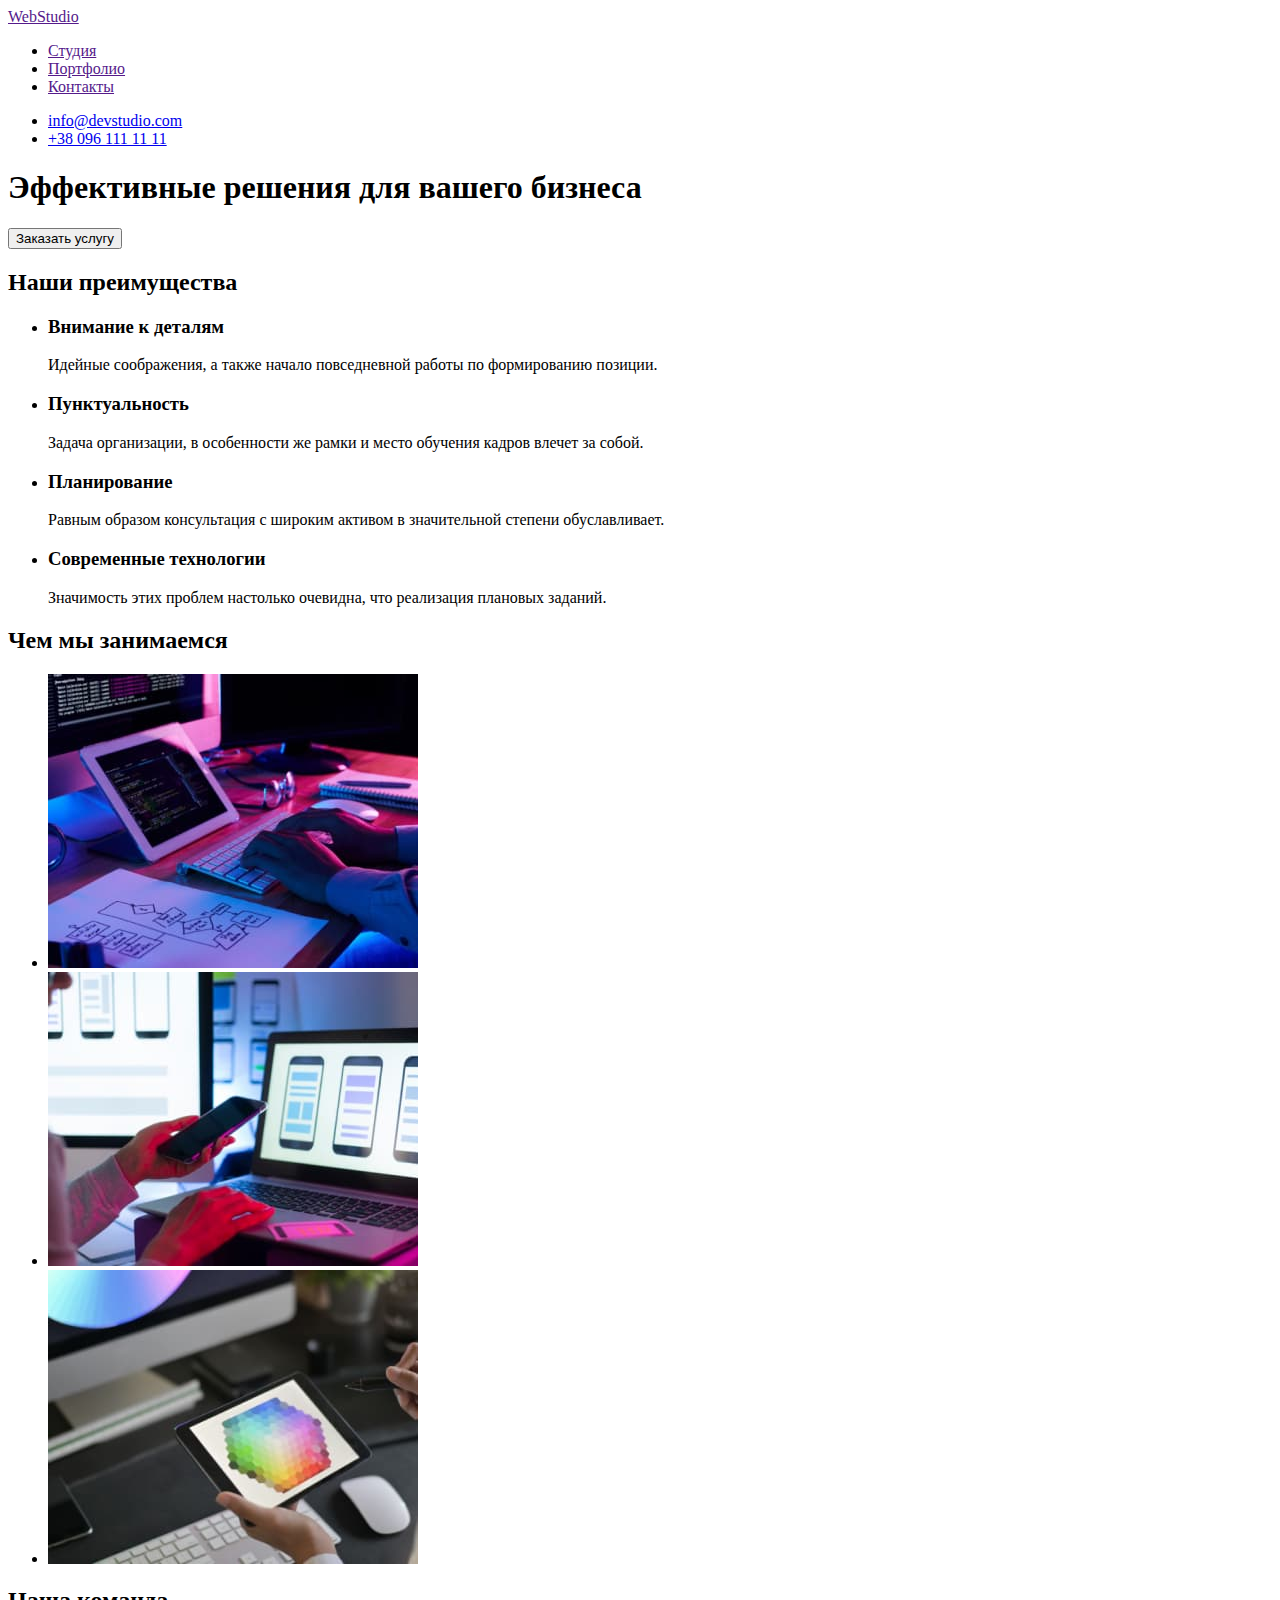
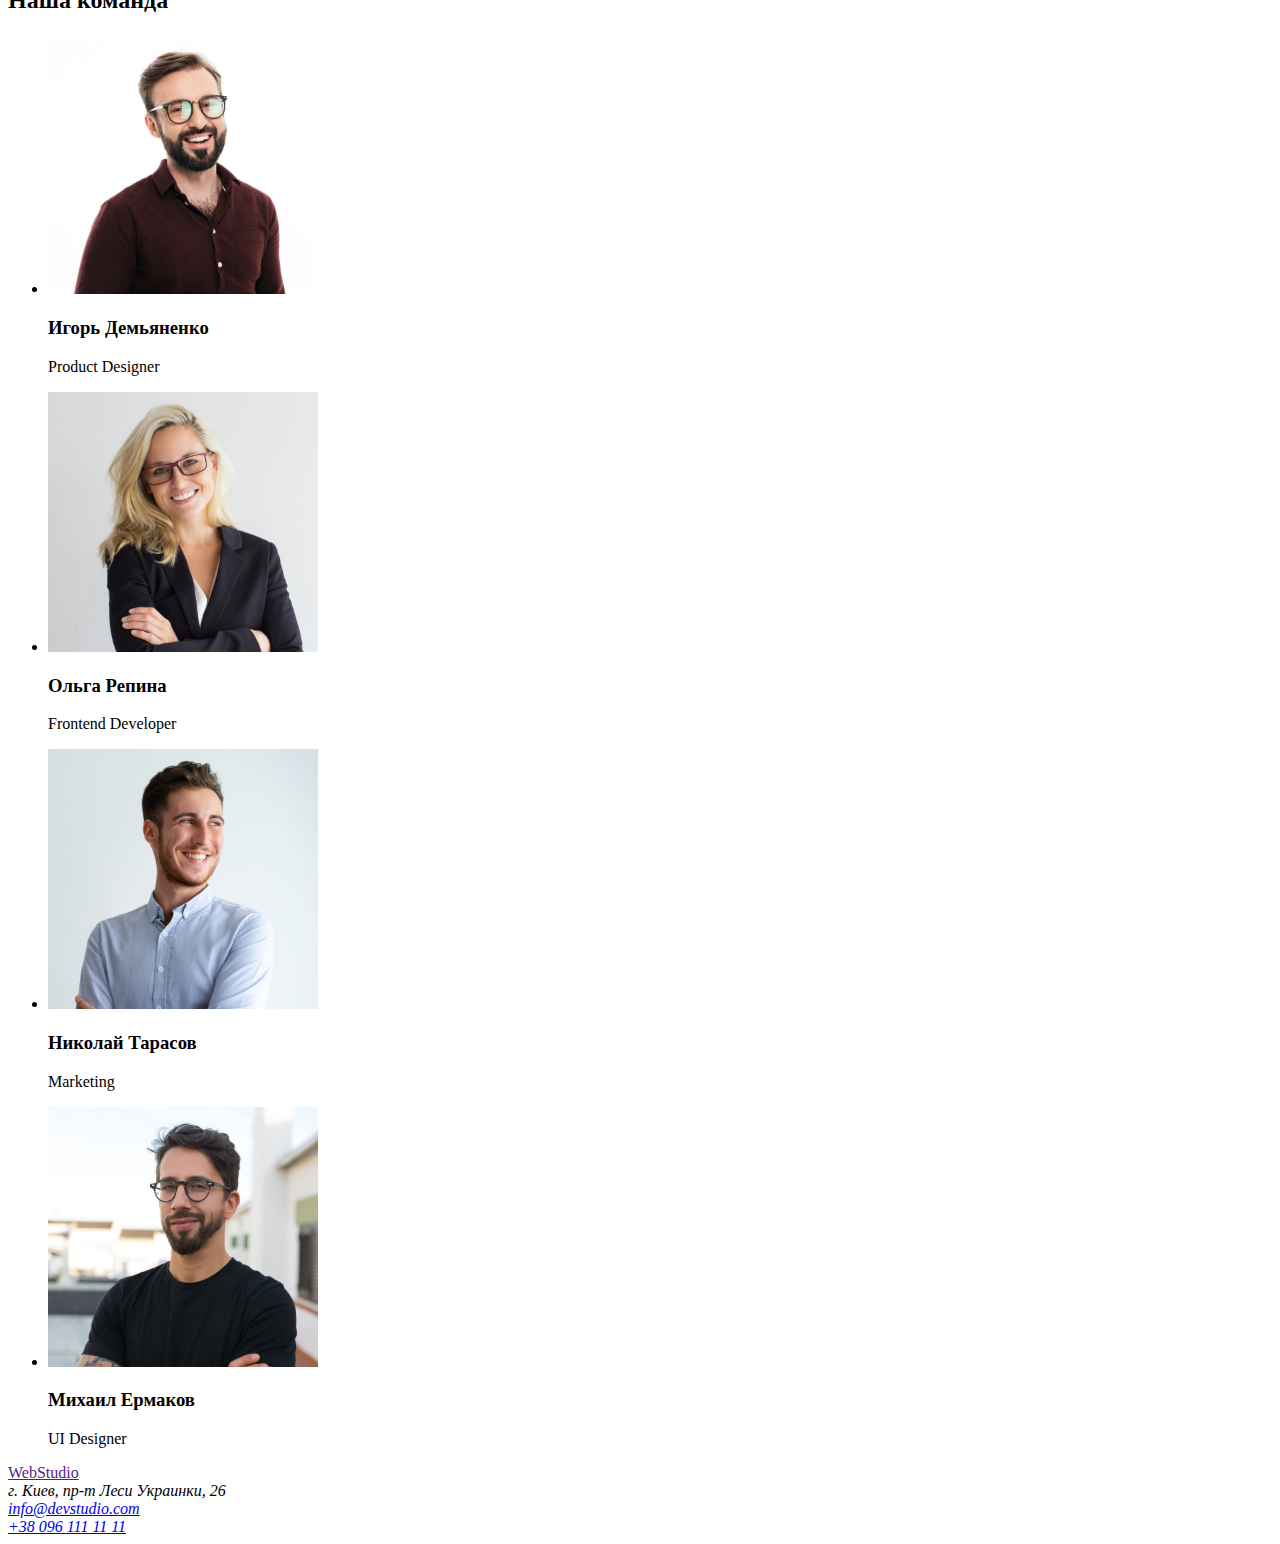
==== index.html @ c97a0c91 "start" ====
<!DOCTYPE html>
  <html lang="ru">
  <head>
    <meta charset="UTF-8">
    <meta http-equiv="X-UA-Compatible" content="IE=edge">
    <meta name="viewport" content="width=device-width, initial-scale=1.0">
    <title>Студия</title>
  </head>
  <body>
    <!-- Шапка сайта -->
    <header>
      <!-- Главная навигация -->
      <nav>
        <a href="" lang="en">WebStudio</a>
        <ul>
          <li><a href="">Студия</a></li>
          <li><a href="">Портфолио</a></li>
          <li><a href="">Контакты</a></li>
        </ul>
      </nav>
      <!-- Контакты -->
      <ul>
        <li><a href="mailto:info@devstudio.com" lang="en">info@devstudio.com</a></li>
        <li><a href="tel:+380961111111">+38 096 111 11 11</a></li>
      </ul>
    </header>
    <!-- Уникальный контент страницы -->
    <main>
      <!-- Блок герой -->
      <section>
        <h1>Эффективные решения для вашего бизнеса</h1>
        <button type="button">Заказать услугу</button>
      </section>
      <!-- Наши преимущества -->
      <section>
        <!-- Скрыть этот заголовок с помощью css -->
        <h2>Наши преимущества</h2>
        <ul>
          <li>
            <h3>Внимание к деталям</h3>
            <p>Идейные соображения, а также начало повседневной работы по формированию позиции.</p>
          </li>
          <li>
            <h3>Пунктуальность</h3>
            <p>Задача организации, в особенности же рамки и место обучения кадров влечет за собой.</p>
          </li>
          <li>
            <h3>Планирование</h3>
            <p>Равным образом консультация с широким активом в значительной степени обуславливает.</p>
          </li>
          <li>
            <h3>Современные технологии</h3>
            <p>Значимость этих проблем настолько очевидна, что реализация плановых заданий.</p>
          </li>
        </ul>
      </section>
      <!-- Чем мы занимаемся -->
      <section>
        <h2>Чем мы занимаемся</h2>
          <ul>
            <li><img src="./images/website.jpg" alt="Десктопные приложения" width="370" /></li>
            <li><img src="./images/mobile.jpg" alt="Мобильные приложения" width="370" /></li>
            <li><img src="./images/design.jpg" alt="Дизайнерские решения" width="370" /></li>
          </ul>
      </section>
      <!-- Наша команда -->
      <section>
        <h2>Наша команда</h2>
        <ul>
          <li>
            <img src="./images/product-designer.jpg" alt="Product Designer" width="270">
            <h3>Игорь Демьяненко</h3>
            <p lang="en">Product Designer</p>
          </li>
          <li>
            <img src="./images/frontent-developer.jpg" alt="Frontend Developer" width="270">
            <h3>Ольга Репина</h3>
            <p lang="en">Frontend Developer</p>
          </li>
          <li>
            <img src="./images/marketing.jpg" alt="Marketing" width="270">
            <h3>Николай Тарасов</h3>
            <p lang="en">Marketing</p>
          </li>
          <li>
            <img src="./images/ui-designer.jpg" alt="UI Designer" width="270">
            <h3>Михаил Ермаков</h3>
            <p lang="en">UI Designer</p>
          </li>
        </ul>
      </section>
    </main>
    <footer>
      <a href="" lang="en">WebStudio</a>
      <address>
        г. Киев, пр-т Леси Украинки, 26<br />
        <a href="mailto:info@devstudio.com" lang="en">info@devstudio.com</a><br />
        <a href="tel:+380961111111">+38 096 111 11 11</a>
      </address>
    </footer>
  </body>
  </html>
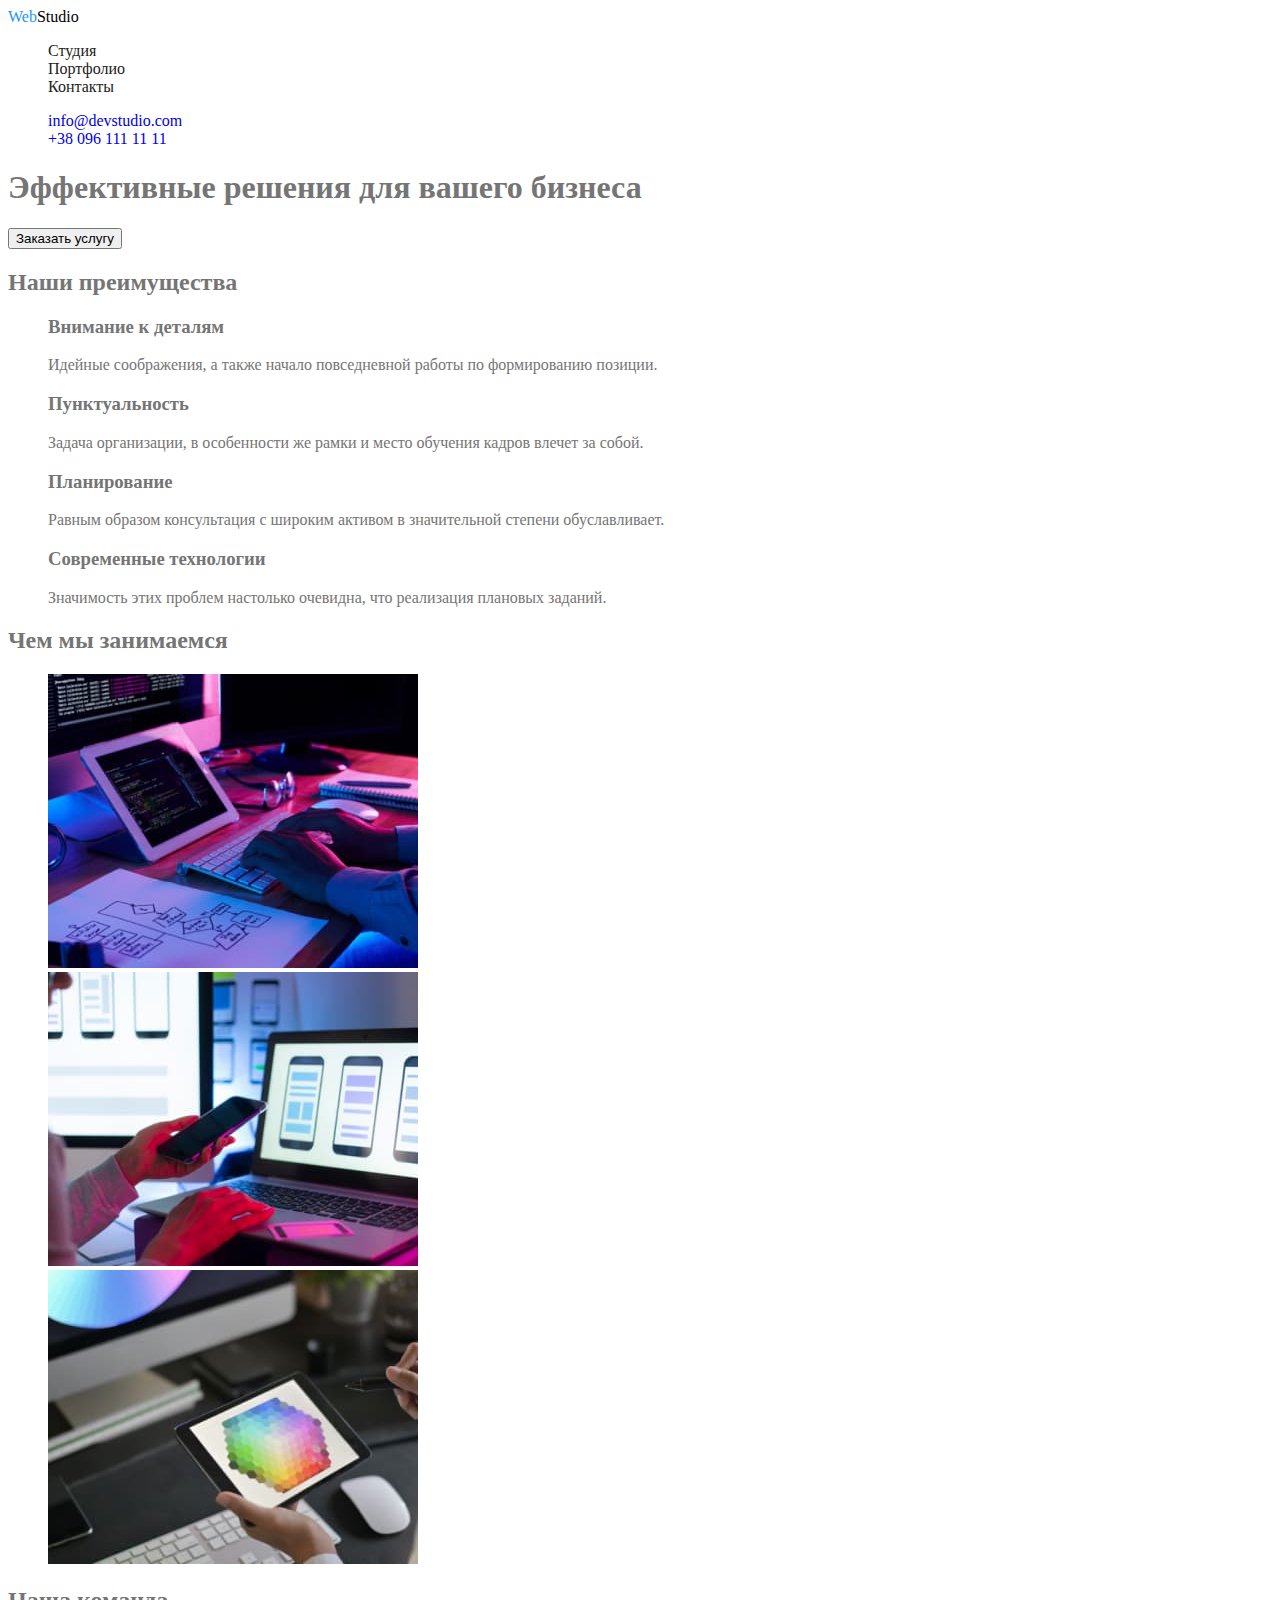
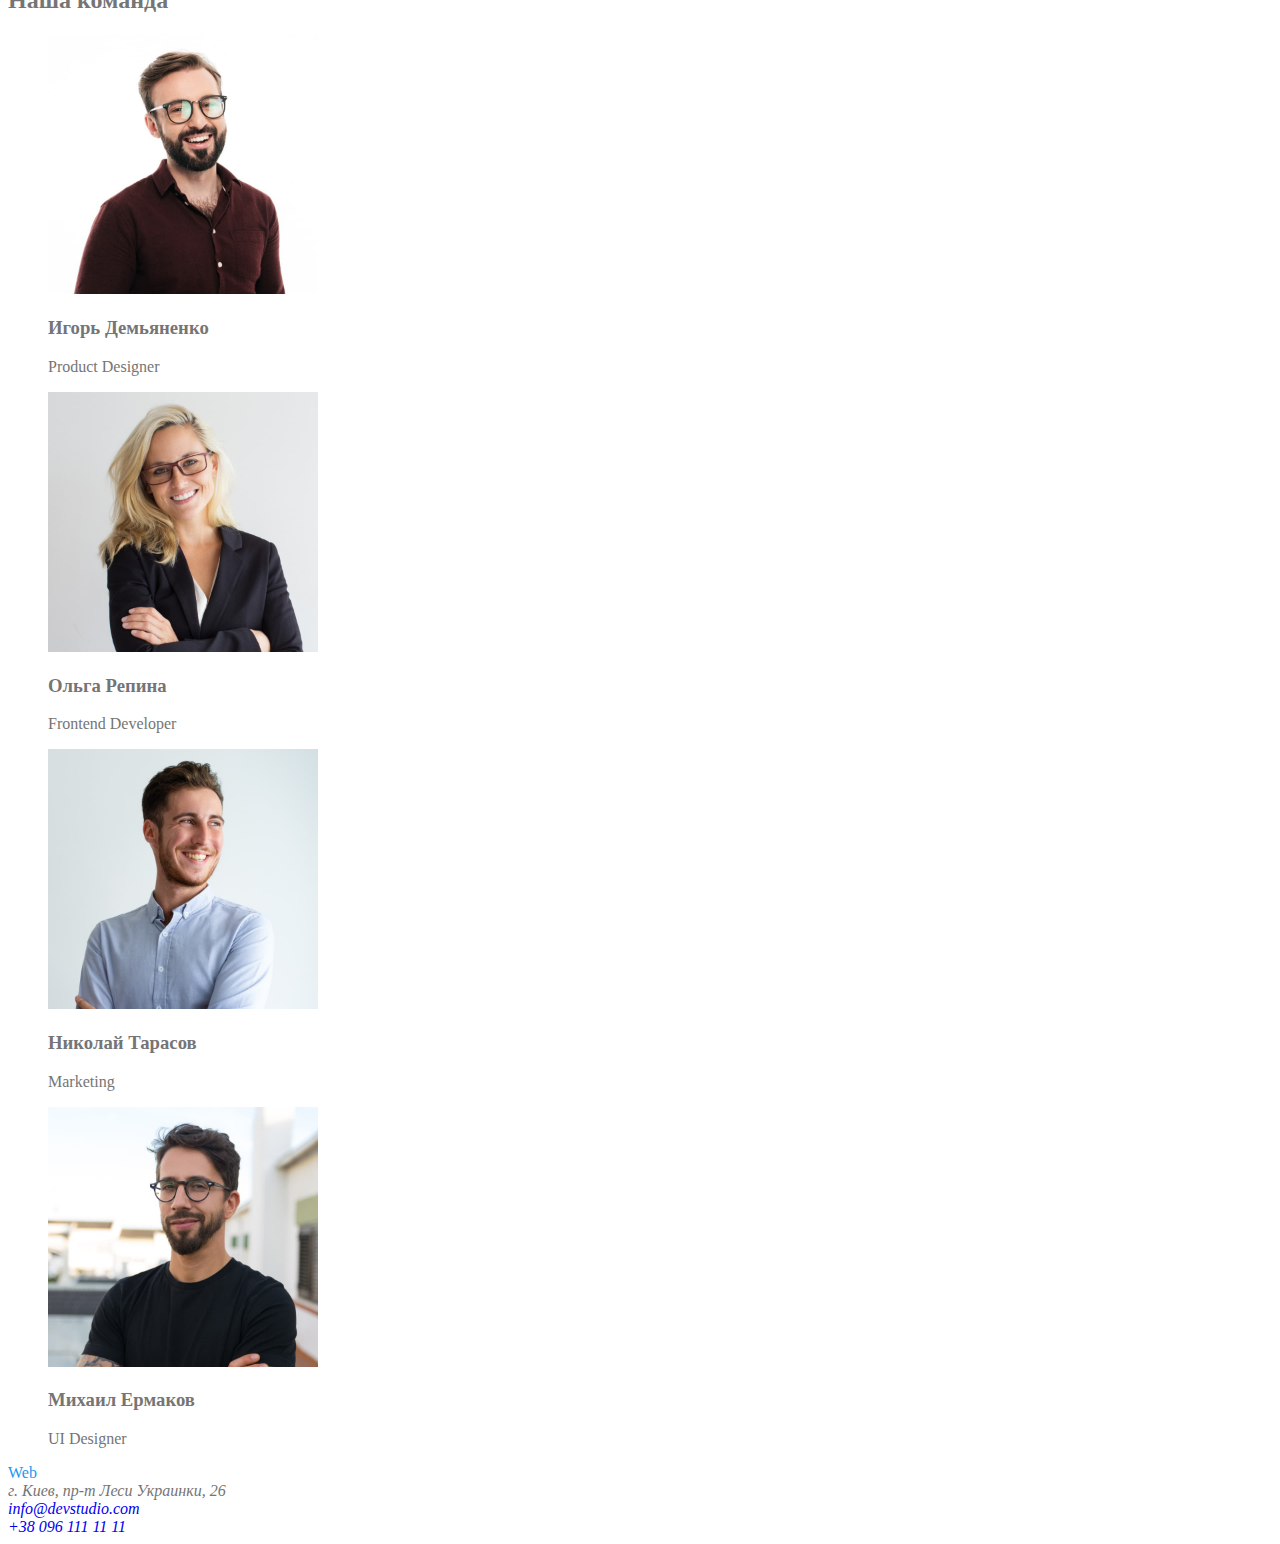
==== commit af981b66: "добавляет стартовые стили" ====
--- a/index.html
+++ b/index.html
@@ -5,17 +5,23 @@
     <meta http-equiv="X-UA-Compatible" content="IE=edge">
     <meta name="viewport" content="width=device-width, initial-scale=1.0">
     <title>Студия</title>
+    <link rel="preconnect" href="https://fonts.googleapis.com">
+    <link rel="preconnect" href="https://fonts.gstatic.com" crossorigin>
+    <link href="https://fonts.googleapis.com/css2?family=Raleway:wght@700&family=Roboto:wght@400;500;700;900&display=swap"
+      rel="stylesheet">
+    <link rel="stylesheet" href="./css/reset.css">
+    <link rel="stylesheet" href="./css/styles.css">
   </head>
   <body>
     <!-- Шапка сайта -->
     <header>
       <!-- Главная навигация -->
       <nav>
-        <a href="" lang="en">WebStudio</a>
-        <ul>
-          <li><a href="">Студия</a></li>
-          <li><a href="">Портфолио</a></li>
-          <li><a href="">Контакты</a></li>
+        <a class="logo" href="index.html" lang="en">Web<span class="logo-header">Studio</span></a>
+        <ul class="main-nav list">
+          <li><a href="" class="link">Студия</a></li>
+          <li><a href="" class="link">Портфолио</a></li>
+          <li><a href="" class="link">Контакты</a></li>
         </ul>
       </nav>
       <!-- Контакты -->
@@ -91,7 +97,7 @@
       </section>
     </main>
     <footer>
-      <a href="" lang="en">WebStudio</a>
+      <a class="logo" href="index.html" lang="en">Web<span class="logo-footer">Studio</span></a>
       <address>
         г. Киев, пр-т Леси Украинки, 26<br />
         <a href="mailto:info@devstudio.com" lang="en">info@devstudio.com</a><br />
--- a/css/styles.css
+++ b/css/styles.css
@@ -0,0 +1,48 @@
+:root {
+  --primary-text-color: #757575;
+  --title-text-color: #212121;
+  --accent-color: #2196f3;
+}
+
+body {
+  background-color: #ffffff;
+  color: var(--primary-text-color);
+}
+
+/* Логотип */
+.logo {
+  color: #2196f3;
+}
+
+.logo-header {
+  color: #000000;
+}
+
+.logo-footer {
+  color: #ffffff;
+}
+
+/* Главная навигация */
+.main-nav .link {
+  color: #212121;
+}
+
+.main-nav .link:hover,
+.main-nav .link:focus {
+  color: #2196f3;
+}
+
+/* #212121 nav, section-title
+
+#2196F3 accent
+
+#000000 logo
+#2196F3 logo
+#FFFFFF logo, footer
+
+
+#757575 tel, email, main text, card-text
+
+#F5F4FA вторичный цвет фона
+
+*/
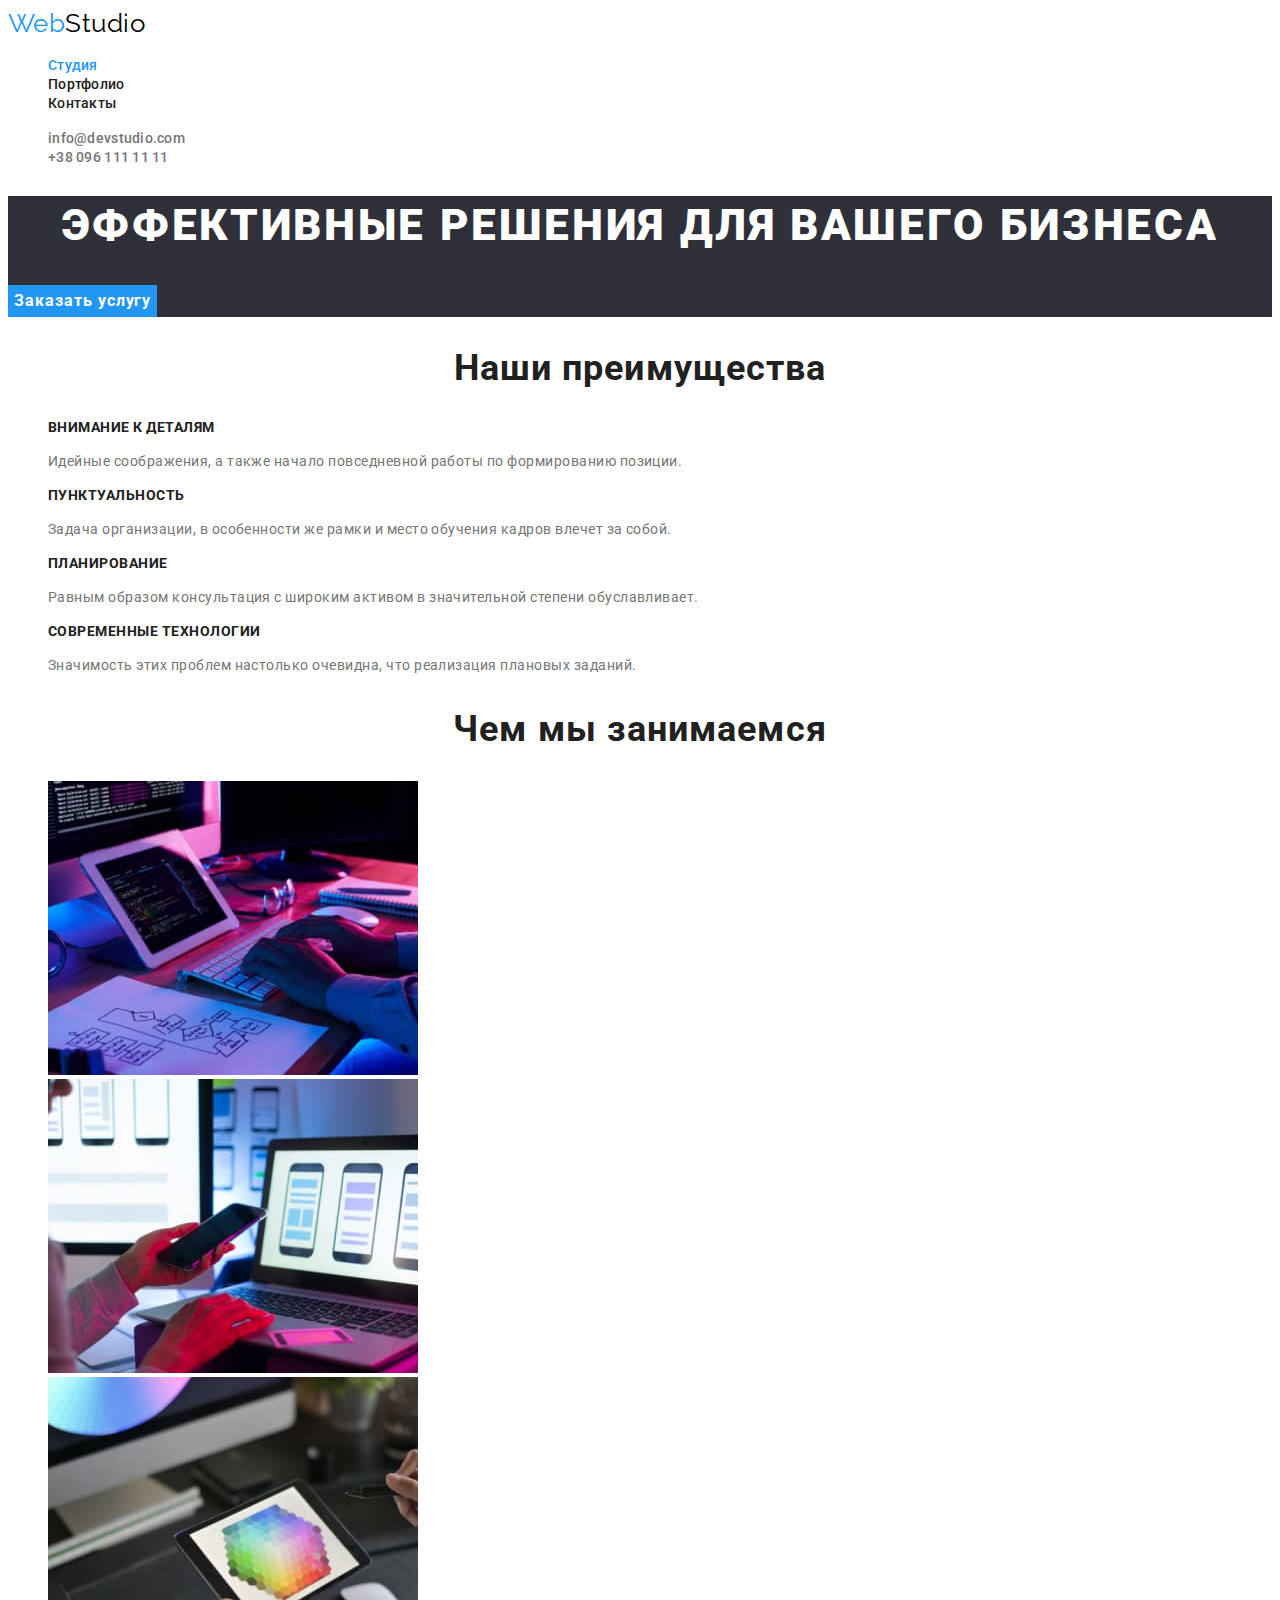
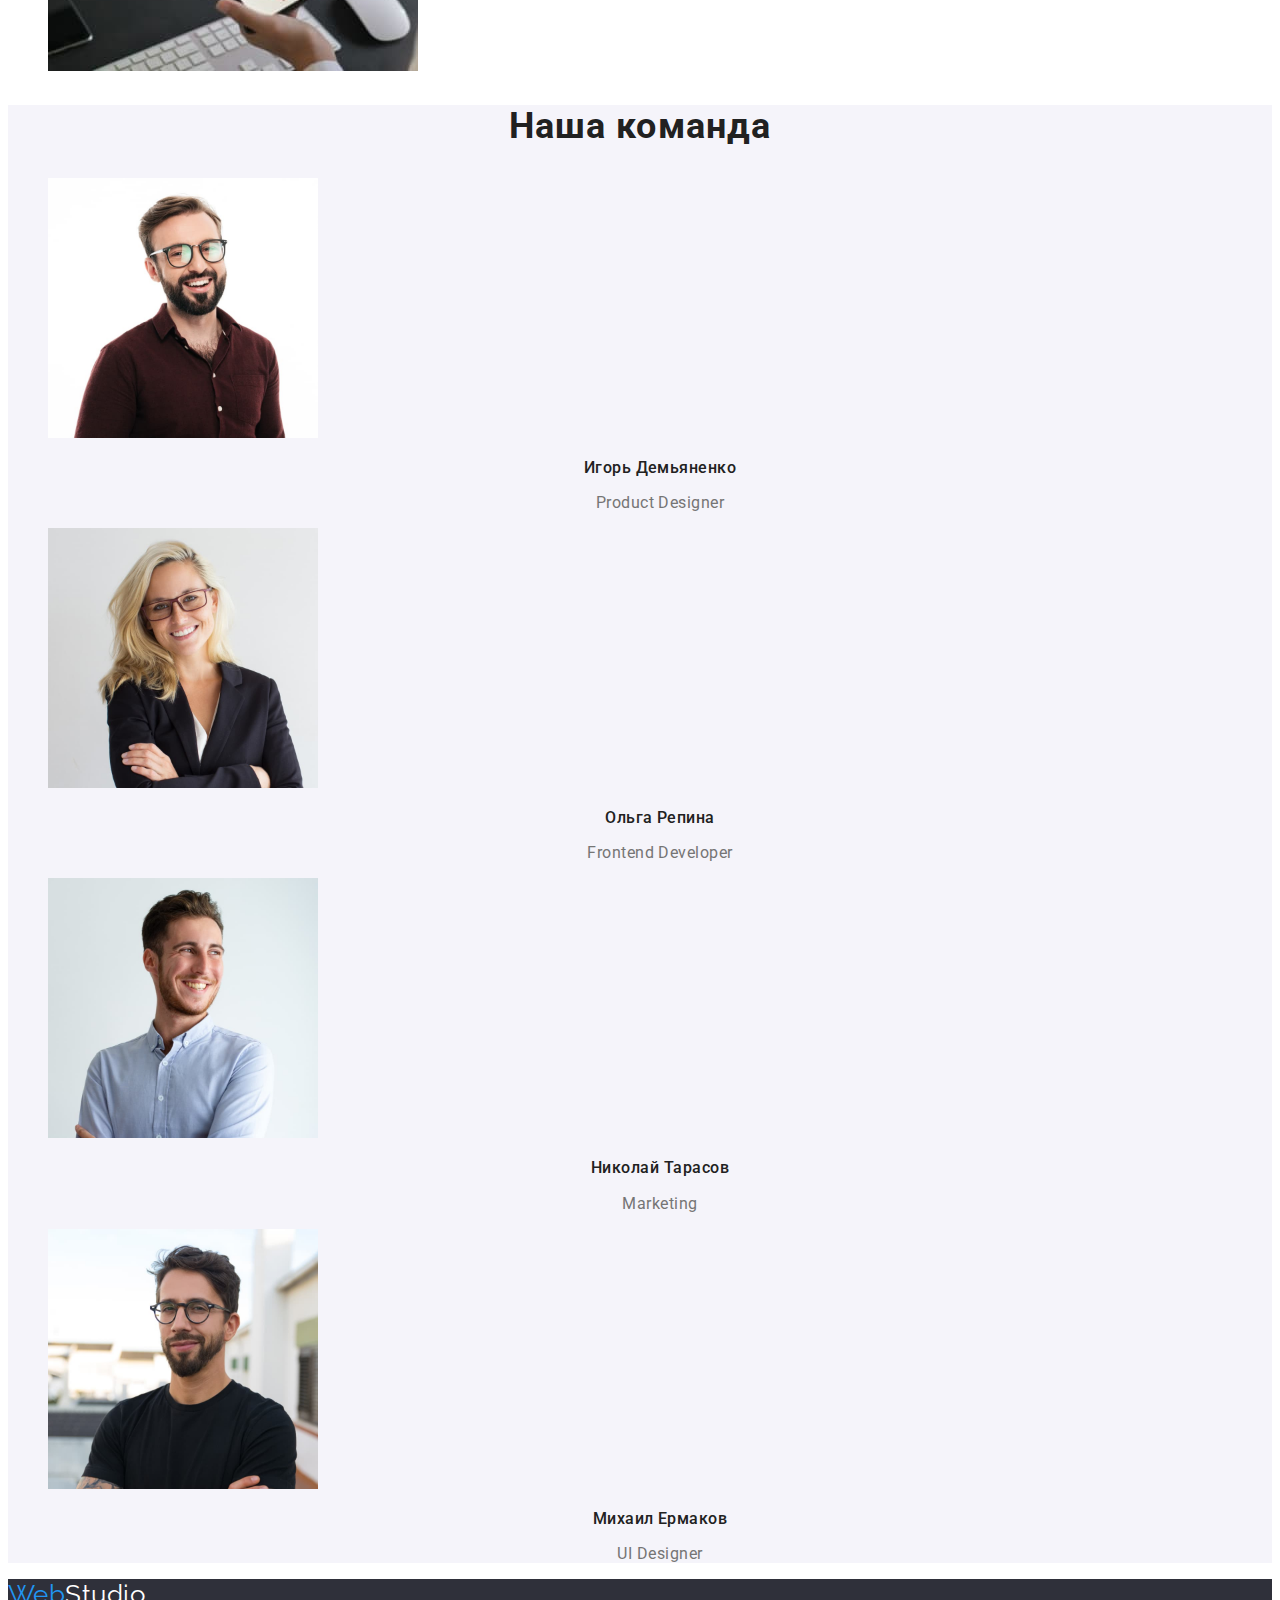
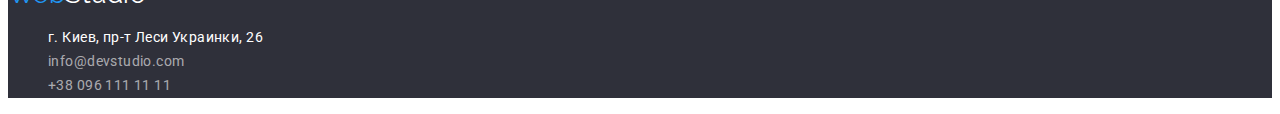
==== commit 75a018bc: "Добавляет стили  к странице Студия" ====
--- a/index.html
+++ b/index.html
@@ -18,51 +18,51 @@
       <!-- Главная навигация -->
       <nav>
         <a class="logo" href="index.html" lang="en">Web<span class="logo-header">Studio</span></a>
-        <ul class="main-nav list">
-          <li><a href="" class="link">Студия</a></li>
+        <ul class="main-nav">
+          <li><a href="" class="link selected">Студия</a></li>
           <li><a href="" class="link">Портфолио</a></li>
           <li><a href="" class="link">Контакты</a></li>
         </ul>
       </nav>
       <!-- Контакты -->
-      <ul>
-        <li><a href="mailto:info@devstudio.com" lang="en">info@devstudio.com</a></li>
-        <li><a href="tel:+380961111111">+38 096 111 11 11</a></li>
+      <ul class="contacts-nav">
+        <li><a class="link" href="mailto:info@devstudio.com">info@devstudio.com</a></li>
+        <li><a class="link" href="tel:+380961111111">+38 096 111 11 11</a></li>
       </ul>
     </header>
     <!-- Уникальный контент страницы -->
     <main>
       <!-- Блок герой -->
-      <section>
-        <h1>Эффективные решения для вашего бизнеса</h1>
-        <button type="button">Заказать услугу</button>
+      <section class="hero">
+        <h1 class="hero-title">Эффективные решения для вашего бизнеса</h1>
+        <button class="btn" type="button">Заказать услугу</button>
       </section>
       <!-- Наши преимущества -->
-      <section>
+      <section class="section">
         <!-- Скрыть этот заголовок с помощью css -->
-        <h2>Наши преимущества</h2>
-        <ul>
+        <h2 class="section-title">Наши преимущества</h2>
+        <ul class="feature-list">
           <li>
-            <h3>Внимание к деталям</h3>
-            <p>Идейные соображения, а также начало повседневной работы по формированию позиции.</p>
+            <h3 class="title">Внимание к деталям</h3>
+            <p class="text">Идейные соображения, а также начало повседневной работы по формированию позиции.</p>
           </li>
           <li>
-            <h3>Пунктуальность</h3>
-            <p>Задача организации, в особенности же рамки и место обучения кадров влечет за собой.</p>
+            <h3 class="title">Пунктуальность</h3>
+            <p class="text">Задача организации, в особенности же рамки и место обучения кадров влечет за собой.</p>
           </li>
           <li>
-            <h3>Планирование</h3>
-            <p>Равным образом консультация с широким активом в значительной степени обуславливает.</p>
+            <h3 class="title">Планирование</h3>
+            <p class="text">Равным образом консультация с широким активом в значительной степени обуславливает.</p>
           </li>
           <li>
-            <h3>Современные технологии</h3>
-            <p>Значимость этих проблем настолько очевидна, что реализация плановых заданий.</p>
+            <h3 class="title">Современные технологии</h3>
+            <p class="text">Значимость этих проблем настолько очевидна, что реализация плановых заданий.</p>
           </li>
         </ul>
       </section>
       <!-- Чем мы занимаемся -->
-      <section>
-        <h2>Чем мы занимаемся</h2>
+      <section class="section">
+        <h2 class="section-title">Чем мы занимаемся</h2>
           <ul>
             <li><img src="./images/website.jpg" alt="Десктопные приложения" width="370" /></li>
             <li><img src="./images/mobile.jpg" alt="Мобильные приложения" width="370" /></li>
@@ -70,38 +70,43 @@
           </ul>
       </section>
       <!-- Наша команда -->
-      <section>
-        <h2>Наша команда</h2>
+      <section class="section team">
+        <h2 class="section-title">Наша команда</h2>
         <ul>
           <li>
             <img src="./images/product-designer.jpg" alt="Product Designer" width="270">
-            <h3>Игорь Демьяненко</h3>
-            <p lang="en">Product Designer</p>
+            <h3 class="member">Игорь Демьяненко</h3>
+            <p class="position" lang="en">Product Designer</p>
           </li>
           <li>
             <img src="./images/frontent-developer.jpg" alt="Frontend Developer" width="270">
-            <h3>Ольга Репина</h3>
-            <p lang="en">Frontend Developer</p>
+            <h3 class="member">Ольга Репина</h3>
+            <p class="position" lang="en">Frontend Developer</p>
           </li>
           <li>
             <img src="./images/marketing.jpg" alt="Marketing" width="270">
-            <h3>Николай Тарасов</h3>
-            <p lang="en">Marketing</p>
+            <h3 class="member">Николай Тарасов</h3>
+            <p class="position" lang="en">Marketing</p>
           </li>
           <li>
             <img src="./images/ui-designer.jpg" alt="UI Designer" width="270">
-            <h3>Михаил Ермаков</h3>
-            <p lang="en">UI Designer</p>
+            <h3 class="member">Михаил Ермаков</h3>
+            <p class="position" lang="en">UI Designer</p>
           </li>
         </ul>
       </section>
     </main>
-    <footer>
+    <footer class="footer">
       <a class="logo" href="index.html" lang="en">Web<span class="logo-footer">Studio</span></a>
       <address>
-        г. Киев, пр-т Леси Украинки, 26<br />
-        <a href="mailto:info@devstudio.com" lang="en">info@devstudio.com</a><br />
-        <a href="tel:+380961111111">+38 096 111 11 11</a>
+        <ul class="contacts-footer">
+          <li><a class="link" href="https://www.google.com.ua/maps/place/%D0%B1%D1%83%D0%BB.+%D0%9B%D0%B5%D1%81%D0%B8+%D0%A3%D0%BA%D1%80%D0%B0%D0%B8%D0%BD%D0%BA%D0%B8,+26,+%D0%9A%D0%B8%D0%B5%D0%B2,+02000/@50.4265841,30.5361971,17z/data=!3m1!4b1!4m5!3m4!1s0x40d4cf0e033ecbe9:0x57a4dffefec77da0!8m2!3d50.4265807!4d30.5383858?hl=ru"><span class="address">г. Киев, пр-т Леси Украинки, 26</span></a>
+          </li>
+          <li><a class="link" href="mailto:info@devstudio.com">info@devstudio.com</a>
+          </li>
+          <li><a class="link" href="tel:+380961111111">+38 096 111 11 11</a>
+          </li>
+        </ul>
       </address>
     </footer>
   </body>
--- a/css/styles.css
+++ b/css/styles.css
@@ -7,11 +7,18 @@
 body {
   background-color: #ffffff;
   color: var(--primary-text-color);
+
+  font-family: Roboto, sans-serif;
+  letter-spacing: 0.03em;
 }
 
 /* Логотип */
 .logo {
-  color: #2196f3;
+  color: var(--accent-color);
+
+  font-family: Raleway, sans-serif;
+  font-size: 26px;
+  line-height: 1.2;
 }
 
 .logo-header {
@@ -24,25 +31,125 @@
 
 /* Главная навигация */
 .main-nav .link {
-  color: #212121;
+  color: var(--title-text-color);
+
+  font-weight: 500;
+  font-size: 14px;
+  line-height: 1.14;
+  letter-spacing: 0.02em;
 }
 
+/* Контакты хедер*/
+.contacts-nav .link {
+  color: var(--primary-text-color);
+
+  font-weight: 500;
+  font-size: 14px;
+  line-height: 1.14;
+  letter-spacing: 0.02em;
+}
 .main-nav .link:hover,
-.main-nav .link:focus {
-  color: #2196f3;
+.main-nav .link:focus,
+.main-nav .selected,
+.contacts-nav .link:hover,
+.contacts-nav .link:focus {
+  color: var(--accent-color);
 }
 
-/* #212121 nav, section-title
+/* Блок герой, футер*/
+.hero,
+.footer {
+  background-color: #2f303a;
+}
 
-#2196F3 accent
+.hero-title {
+  color: #ffffff;
 
-#000000 logo
-#2196F3 logo
-#FFFFFF logo, footer
+  font-family: Roboto, sans-serif;
+  font-weight: 900;
+  font-size: 44px;
+  line-height: 1.36;
+  text-align: center;
+  letter-spacing: 0.06em;
+  text-transform: uppercase;
+}
 
+/* Кнопка */
+.btn {
+  background-color: var(--accent-color);
+  color: #ffffff;
 
-#757575 tel, email, main text, card-text
+  font-family: Roboto;
+  font-weight: 700;
+  font-size: 16px;
+  line-height: 1.9;
+  text-align: center;
+  letter-spacing: 0.06em;
 
-#F5F4FA вторичный цвет фона
+  cursor: pointer;
+}
 
-*/
+/* .btn:hover,
+.btn:focus {
+  color: var(--accent-color);
+} */
+
+/* Секции */
+.section-title {
+  color: var(--title-text-color);
+
+  font-size: 36px;
+  line-height: 1.2;
+  text-align: center;
+  letter-spacing: 0.03em;
+}
+
+/* Преимущества */
+.feature-list .title {
+  color: var(--title-text-color);
+
+  font-size: 14px;
+  line-height: 1.14;
+  text-transform: uppercase;
+}
+
+.feature-list .text {
+  font-size: 14px;
+  line-height: 1.71;
+}
+
+/* Наша команда */
+.team {
+  background-color: #f5f4fa;
+}
+
+.team .member {
+  color: var(--title-text-color);
+
+  font-weight: 500;
+  font-size: 16px;
+  line-height: 1.2;
+  text-align: center;
+}
+
+.team .position {
+  font-size: 16px;
+  line-height: 1.2;
+  text-align: center;
+}
+
+/* Футер */
+.contacts-footer .link,
+.contacts-footer .address {
+  color: rgba(255, 255, 255, 0.6);
+
+  font-family: Roboto, sans-serif;
+  font-style: normal;
+  font-size: 14px;
+  line-height: 1.7;
+  letter-spacing: 0.03em;
+}
+
+.contacts-footer .address {
+  color: #ffffff;
+}
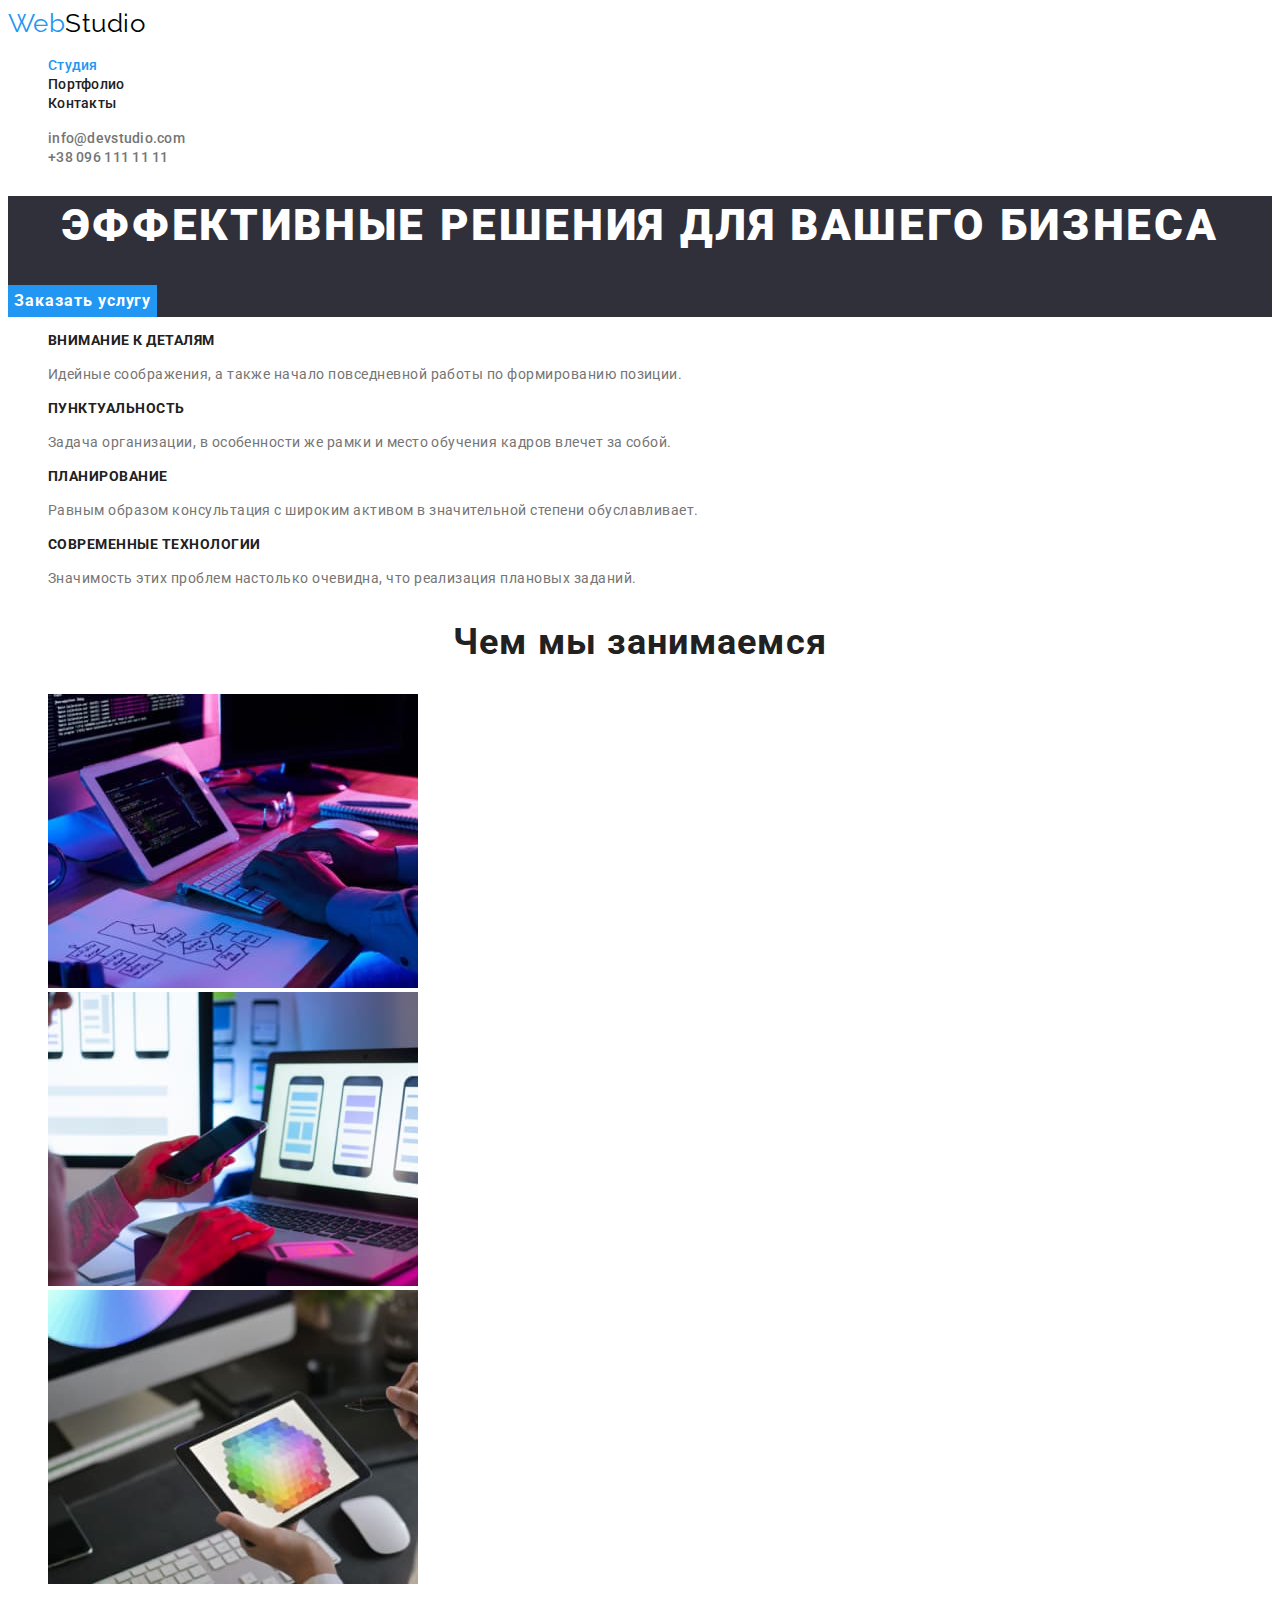
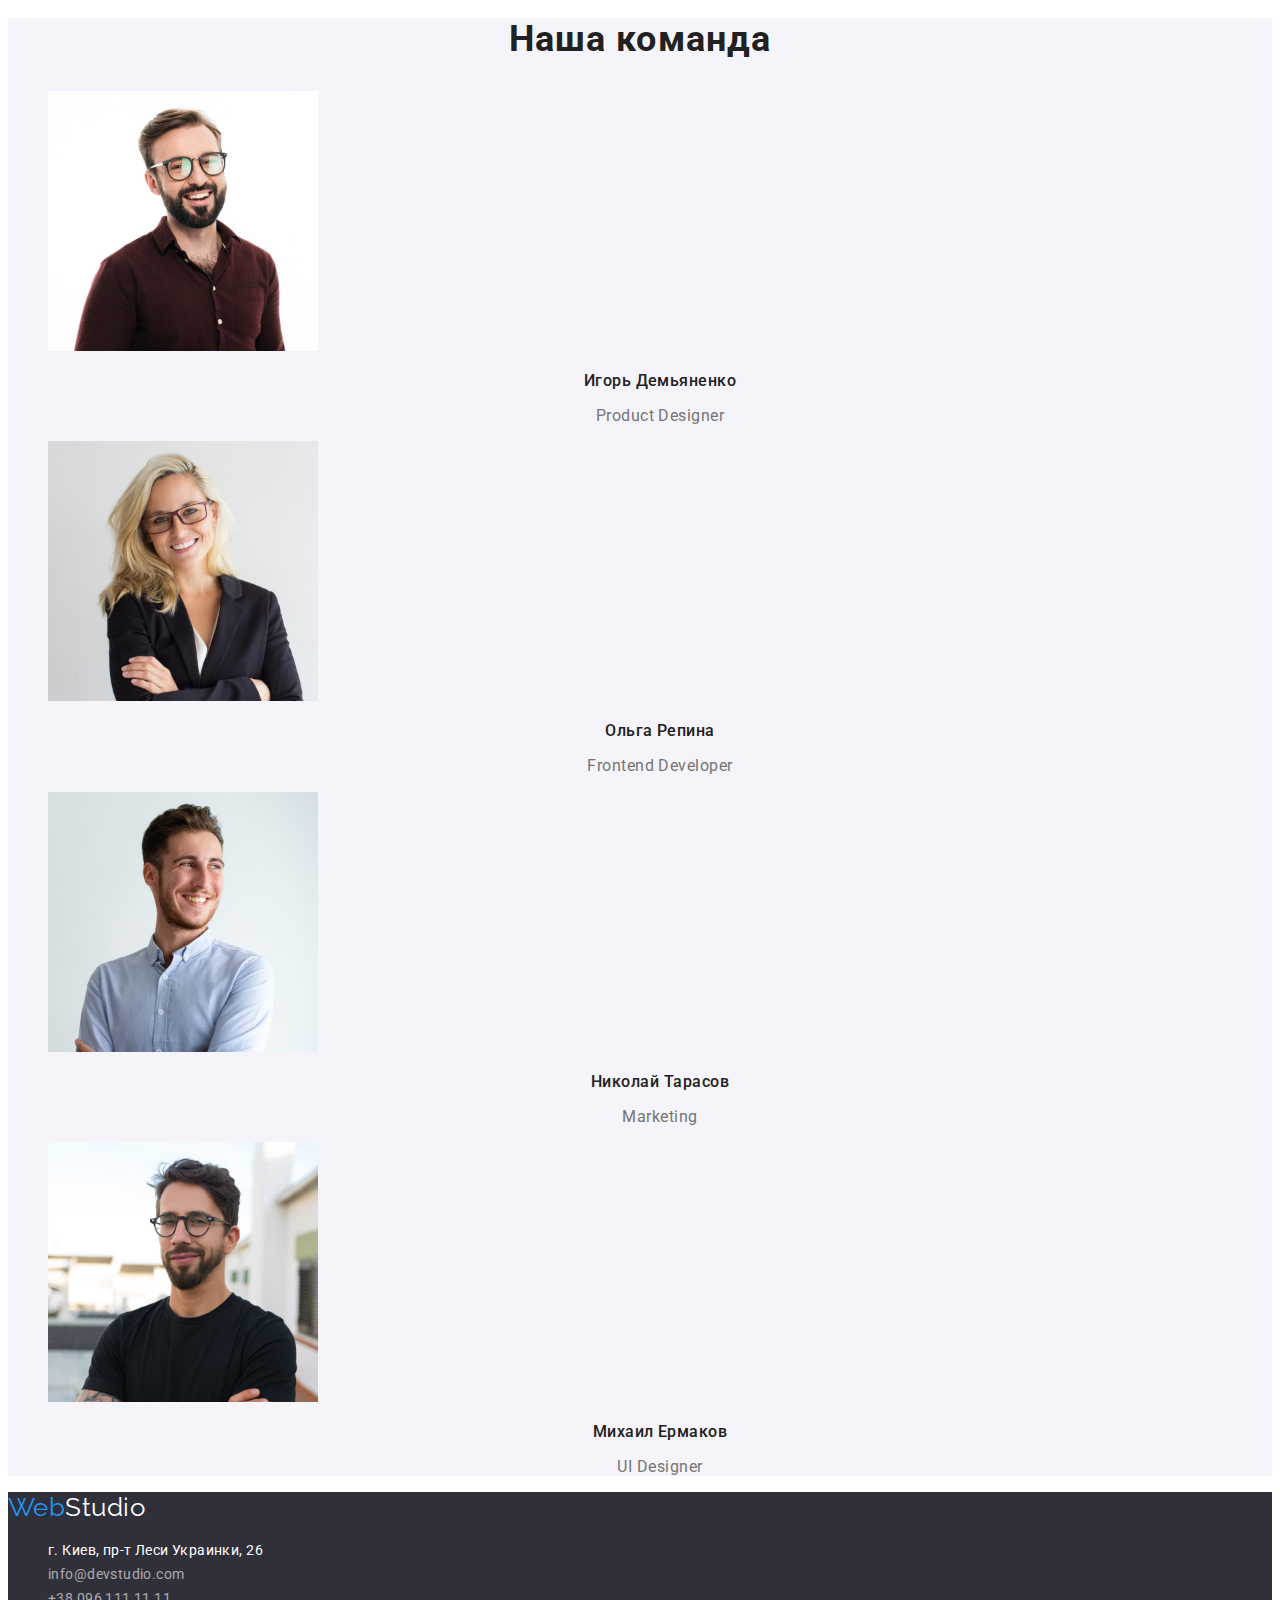
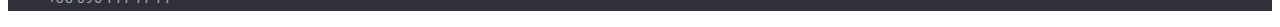
==== commit 8286dfb6: "Добавляет мелкие правки" ====
--- a/index.html
+++ b/index.html
@@ -19,8 +19,8 @@
       <nav>
         <a class="logo" href="index.html" lang="en">Web<span class="logo-header">Studio</span></a>
         <ul class="main-nav">
-          <li><a href="" class="link selected">Студия</a></li>
-          <li><a href="" class="link">Портфолио</a></li>
+          <li><a href="index.html" class="link current">Студия</a></li>
+          <li><a href="portfolio.html" class="link">Портфолио</a></li>
           <li><a href="" class="link">Контакты</a></li>
         </ul>
       </nav>
@@ -40,7 +40,7 @@
       <!-- Наши преимущества -->
       <section class="section">
         <!-- Скрыть этот заголовок с помощью css -->
-        <h2 class="section-title">Наши преимущества</h2>
+        <h2 class="section-title hiden">Наши преимущества</h2>
         <ul class="feature-list">
           <li>
             <h3 class="title">Внимание к деталям</h3>
--- a/css/styles.css
+++ b/css/styles.css
@@ -48,11 +48,17 @@
   line-height: 1.14;
   letter-spacing: 0.02em;
 }
+
 .main-nav .link:hover,
 .main-nav .link:focus,
-.main-nav .selected,
 .contacts-nav .link:hover,
-.contacts-nav .link:focus {
+.contacts-nav .link:focus,
+.contacts-footer .link:hover,
+.contacts-footer .link:focus {
+  color: var(--accent-color);
+}
+
+.main-nav .link.current {
   color: var(--accent-color);
 }
 
@@ -65,7 +71,6 @@
 .hero-title {
   color: #ffffff;
 
-  font-family: Roboto, sans-serif;
   font-weight: 900;
   font-size: 44px;
   line-height: 1.36;
@@ -79,7 +84,7 @@
   background-color: var(--accent-color);
   color: #ffffff;
 
-  font-family: Roboto;
+  font-family: Roboto, sans-serif;
   font-weight: 700;
   font-size: 16px;
   line-height: 1.9;
@@ -89,12 +94,17 @@
   cursor: pointer;
 }
 
-/* .btn:hover,
+.btn:hover,
 .btn:focus {
-  color: var(--accent-color);
-} */
+  background-color: #f5f4fa;
+  color: var(--title-text-color);
+}
 
 /* Секции */
+.section-title.hiden {
+  display: none;
+}
+
 .section-title {
   color: var(--title-text-color);
 
@@ -153,3 +163,41 @@
 .contacts-footer .address {
   color: #ffffff;
 }
+
+/* Страница портфолио */
+/* Фильтр кнопки */
+.filter-list .button {
+  background-color: #f5f4fa;
+  color: var(--title-text-color);
+
+  font-family: Roboto, sans-serif;
+  font-weight: 700;
+  font-size: 16px;
+  line-height: 1.9;
+  text-align: center;
+  letter-spacing: 0.06em;
+
+  cursor: pointer;
+}
+
+.filter-list .button:hover,
+.filter-list .button:focus {
+  background-color: var(--accent-color);
+  color: #ffffff;
+}
+
+/* Проекты */
+.projects .title {
+  color: var(--title-text-color);
+
+  font-size: 18px;
+  line-height: 2;
+  letter-spacing: 0.06em;
+}
+
+.projects .filter {
+  color: var(--primary-text-color);
+
+  font-size: 16px;
+  line-height: 1.9;
+}
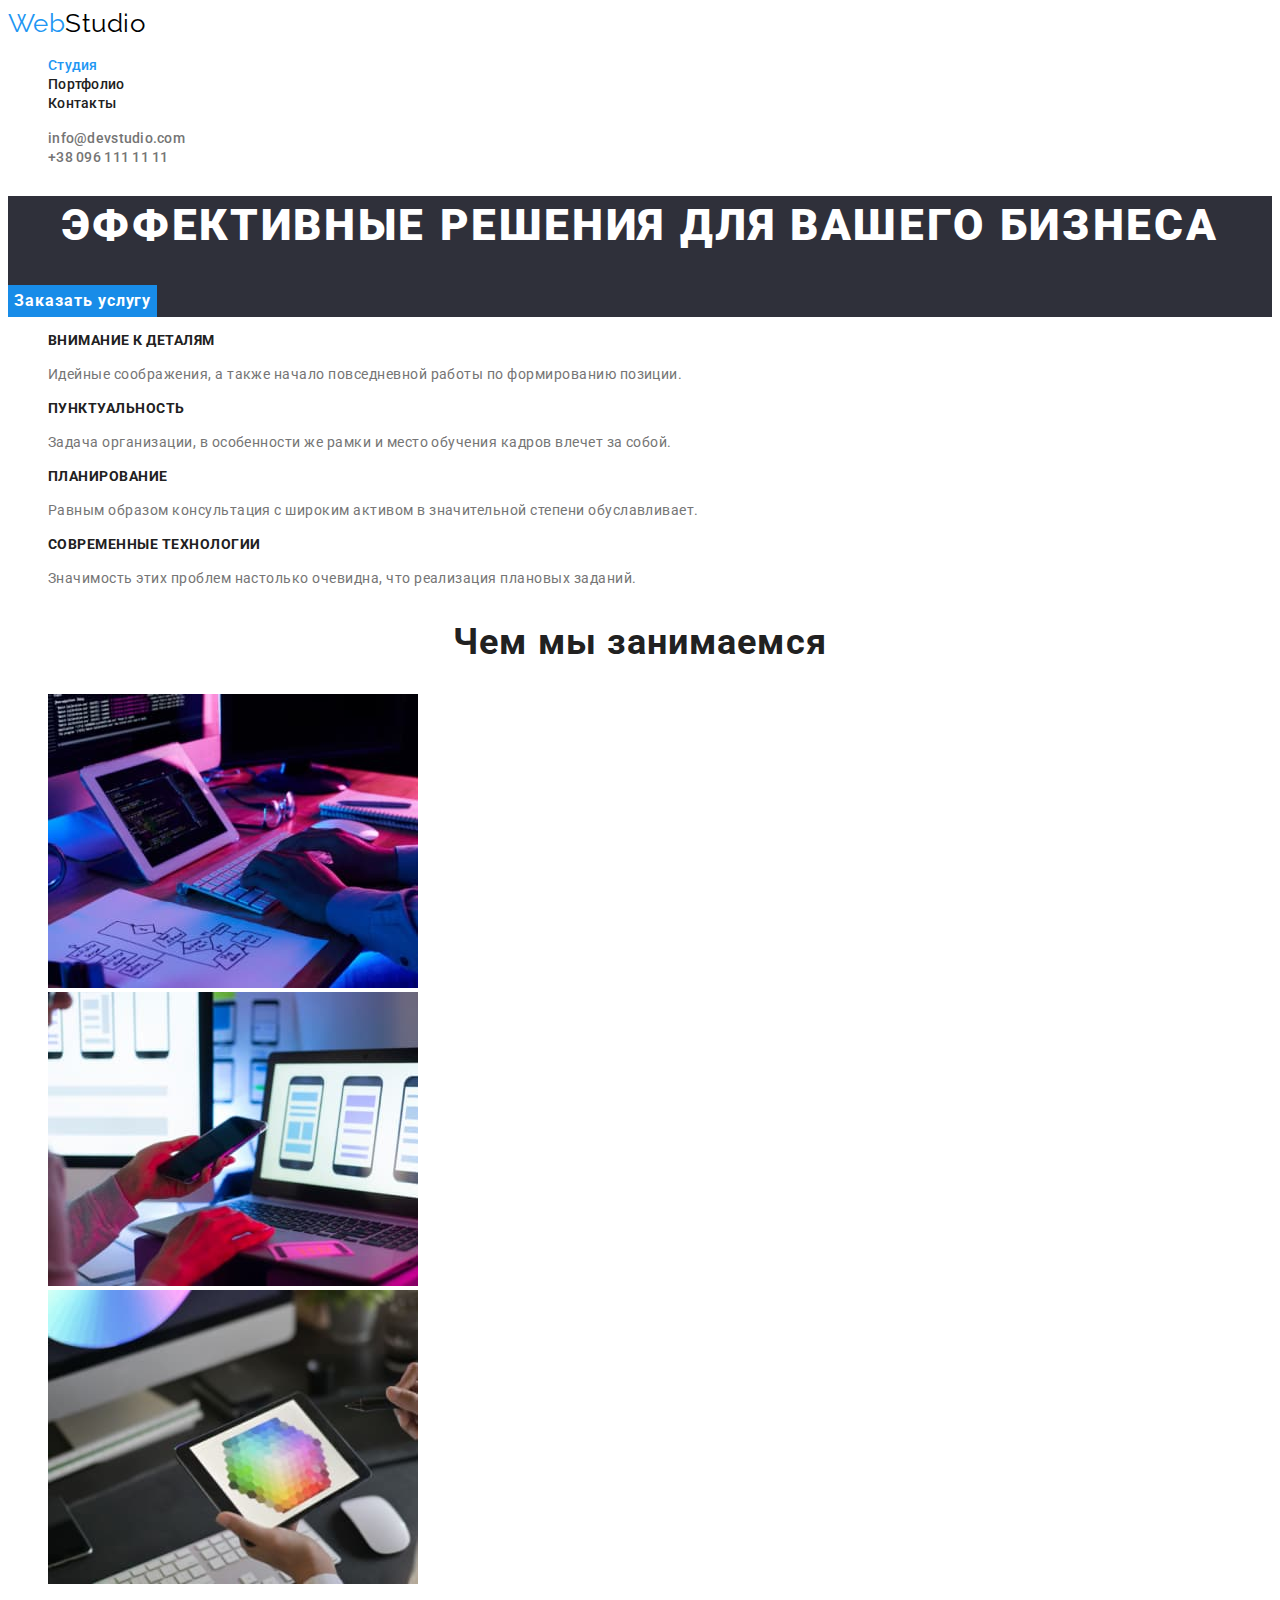
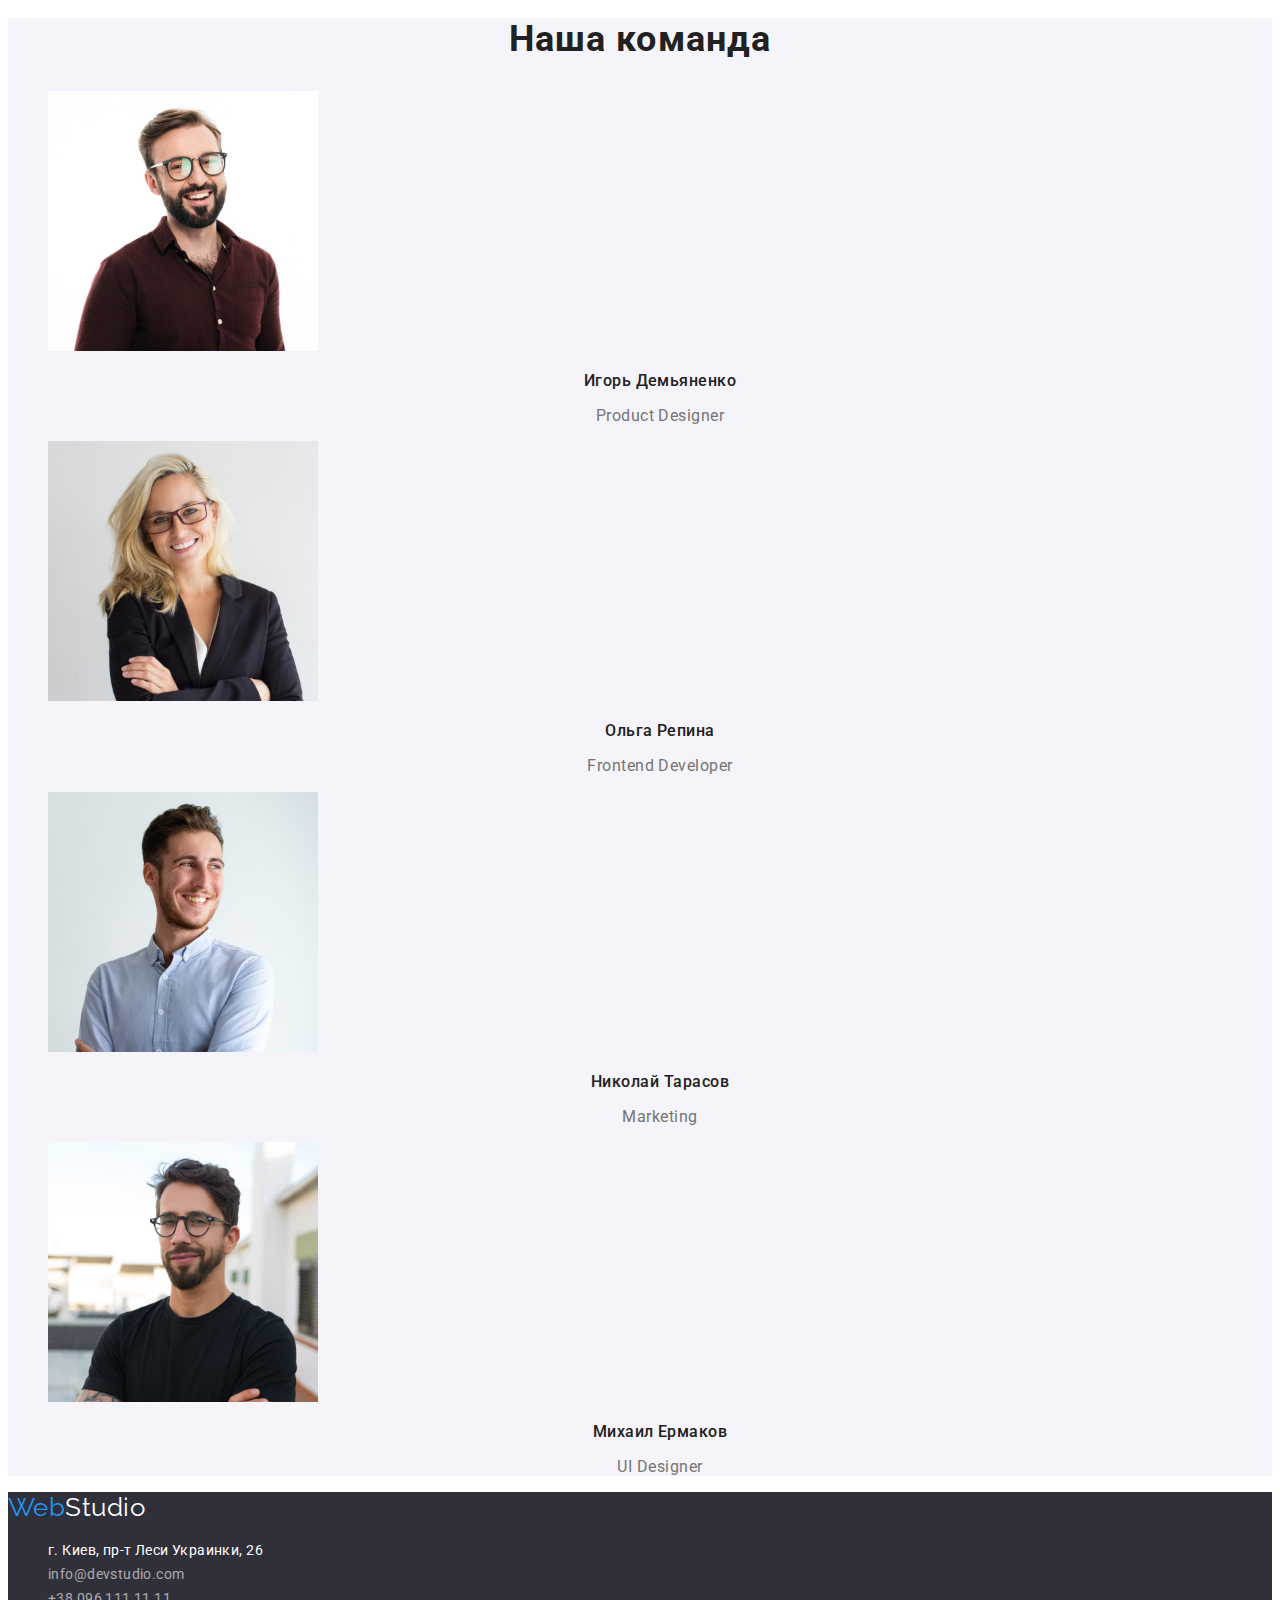
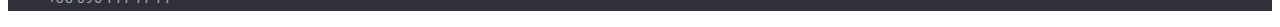
==== commit a6208d06: "Меняет названия классов кнопок" ====
--- a/index.html
+++ b/index.html
@@ -35,7 +35,7 @@
       <!-- Блок герой -->
       <section class="hero">
         <h1 class="hero-title">Эффективные решения для вашего бизнеса</h1>
-        <button class="btn" type="button">Заказать услугу</button>
+        <button class="hero-btn btn" type="button">Заказать услугу</button>
       </section>
       <!-- Наши преимущества -->
       <section class="section">
--- a/css/styles.css
+++ b/css/styles.css
@@ -81,10 +81,7 @@
 
 /* Кнопка */
 .btn {
-  background-color: var(--accent-color);
-  color: #ffffff;
-
-  font-family: Roboto, sans-serif;
+  font-family: inherit;
   font-weight: 700;
   font-size: 16px;
   line-height: 1.9;
@@ -94,10 +91,14 @@
   cursor: pointer;
 }
 
+.hero-btn {
+  background-color: #188ce8;
+  color: #ffffff;
+}
+
 .btn:hover,
 .btn:focus {
-  background-color: #f5f4fa;
-  color: var(--title-text-color);
+  background-color: var(--accent-color);
 }
 
 /* Секции */
@@ -166,24 +167,15 @@
 
 /* Страница портфолио */
 /* Фильтр кнопки */
-.filter-list .button {
+.filter-btn {
   background-color: #f5f4fa;
   color: var(--title-text-color);
-
-  font-family: Roboto, sans-serif;
-  font-weight: 700;
-  font-size: 16px;
-  line-height: 1.9;
-  text-align: center;
-  letter-spacing: 0.06em;
-
-  cursor: pointer;
 }
 
-.filter-list .button:hover,
-.filter-list .button:focus {
+.filter-btn:hover,
+.filter-btn:focus {
+  color: #ffffff;
   background-color: var(--accent-color);
-  color: #ffffff;
 }
 
 /* Проекты */
